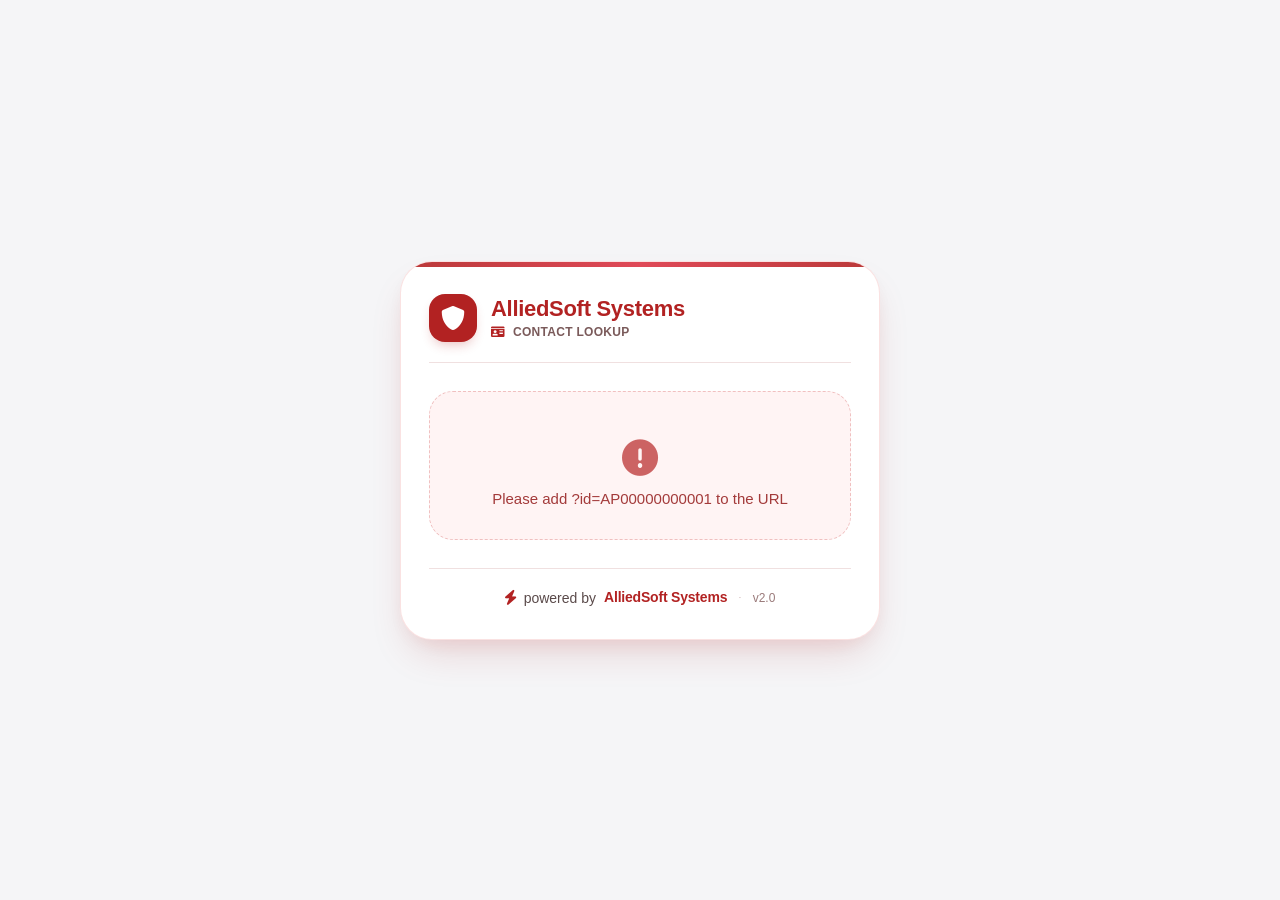
==== APark.html @ 0e575a95 "Add files via upload" ====
<!DOCTYPE html>
<html lang="ur">
<head>
  <meta charset="UTF-8">
  <meta name="viewport" content="width=device-width, initial-scale=1.0">
  <title>Contact Lookup · AlliedSoft Systems</title>
  
  <!-- Favicon & Icons directly from AlliedSoft Systems main site -->
  <link rel="icon" href="https://alliedsoftsystems.com/favicon.ico" type="image/x-icon">
  <link rel="shortcut icon" href="https://alliedsoftsystems.com/favicon.ico" type="image/x-icon">
  <link rel="apple-touch-icon" href="https://alliedsoftsystems.com/apple-touch-icon.png">
  <link rel="manifest" href="https://alliedsoftsystems.com/site.webmanifest">
  
  <!-- Font Awesome 6 (free) for crisp icons -->
  <link rel="stylesheet" href="https://cdnjs.cloudflare.com/ajax/libs/font-awesome/6.0.0-beta3/css/all.min.css">
  
  <style>
    /* ----- RESET & GLOBAL ----- */
    * {
      margin: 0;
      padding: 0;
      box-sizing: border-box;
    }

    body {
      font-family: 'Inter', -apple-system, BlinkMacSystemFont, 'Segoe UI', Roboto, Helvetica, Arial, sans-serif;
      background: #f5f5f7;
      display: flex;
      justify-content: center;
      align-items: center;
      min-height: 100vh;
      margin: 0;
      padding: 24px;
    }

    /* ----- CARD – Red & White theme, premium feel ----- */
    .card {
      max-width: 480px;
      width: 100%;
      background: #ffffff;
      border-radius: 32px;
      box-shadow: 0 20px 40px -12px rgba(160, 20, 20, 0.18), 0 8px 24px -8px rgba(180, 30, 30, 0.10);
      padding: 32px 28px;
      transition: all 0.2s ease;
      border: 1px solid rgba(220, 60, 60, 0.15);
      backdrop-filter: blur(0px);
      position: relative;
      overflow: hidden;
    }

    /* Red accent line on top */
    .card::after {
      content: '';
      position: absolute;
      top: 0;
      left: 0;
      right: 0;
      height: 5px;
      background: linear-gradient(90deg, #b22222, #dc3545, #b22222);
      border-radius: 32px 32px 0 0;
      opacity: 0.9;
    }

    /* ---- AlliedSoft brand header (Red & White) ---- */
    .brand-header {
      display: flex;
      align-items: center;
      gap: 14px;
      margin-bottom: 28px;
      border-bottom: 1px solid #f0e0e0;
      padding-bottom: 20px;
    }

    .brand-icon {
      background: #b22222;
      color: white;
      width: 48px;
      height: 48px;
      border-radius: 16px;
      display: flex;
      align-items: center;
      justify-content: center;
      font-size: 24px;
      box-shadow: 0 6px 12px -4px rgba(178, 34, 34, 0.3);
    }

    .brand-text {
      display: flex;
      flex-direction: column;
    }

    .brand-text .main {
      font-weight: 700;
      font-size: 22px;
      letter-spacing: -0.3px;
      color: #b22222;
      line-height: 1.2;
    }

    .brand-text .sub {
      font-size: 12px;
      font-weight: 600;
      color: #7a5a5a;
      letter-spacing: 0.3px;
      text-transform: uppercase;
      margin-top: 2px;
    }

    .brand-text .sub i {
      margin-right: 4px;
      color: #b22222;
    }

    /* ----- content area ----- */
    .lookup-container {
      margin-top: 4px;
    }

    /* status / error / loading */
    .status-box {
      display: flex;
      flex-direction: column;
      align-items: center;
      justify-content: center;
      padding: 48px 12px 32px;
      color: #4a3a3a;
      font-size: 15px;
      font-weight: 500;
      text-align: center;
      background: #fef8f8;
      border-radius: 24px;
      border: 1px dashed #e8c8c8;
    }

    .status-box i {
      font-size: 36px;
      color: #b85a5a;
      margin-bottom: 14px;
      opacity: 0.8;
    }

    .status-box.error {
      border-color: #f0c0c0;
      background: #fff4f4;
      color: #a33a3a;
    }
    .status-box.error i {
      color: #c04040;
    }

    /* ---- Contact card sections (Red & White) ---- */
    .contact-header {
      display: flex;
      align-items: baseline;
      justify-content: space-between;
      flex-wrap: wrap;
      margin-bottom: 8px;
    }

    .contact-name {
      font-size: 26px;
      font-weight: 700;
      color: #1a1a1a;
      letter-spacing: -0.4px;
    }

    .id-badge {
      background: #fce8e8;
      color: #a33a3a;
      font-size: 13px;
      font-weight: 600;
      padding: 6px 14px;
      border-radius: 40px;
      letter-spacing: 0.3px;
      border: 1px solid #f0c8c8;
      box-shadow: inset 0 1px 2px rgba(255,255,255,0.6);
      display: inline-flex;
      align-items: center;
      gap: 6px;
    }

    .id-badge i {
      font-size: 12px;
      color: #b22222;
    }

    .section {
      background: #fefaf9;
      border: 1px solid #f0dcdc;
      border-radius: 24px;
      padding: 20px 20px 18px;
      margin-top: 20px;
      transition: 0.1s ease;
    }

    .section-label {
      display: flex;
      align-items: center;
      gap: 8px;
      font-size: 13px;
      font-weight: 600;
      text-transform: uppercase;
      letter-spacing: 0.4px;
      color: #7a4a4a;
      margin-bottom: 12px;
    }

    .section-label i {
      font-size: 15px;
      color: #b22222;
      width: 20px;
    }

    .section .value-name {
      font-size: 18px;
      font-weight: 600;
      color: #1f1a1a;
      margin-bottom: 14px;
    }

    /* ----- CALL BUTTONS – Primary GREEN, Emergency RED ----- */
    /* Primary call button – keep it green */
    .call-btn {
      display: flex;
      align-items: center;
      justify-content: center;
      gap: 10px;
      background: #16a34a;          /* vibrant green */
      color: #fff;
      text-decoration: none;
      padding: 14px 18px;
      border-radius: 60px;
      font-weight: 600;
      font-size: 16px;
      letter-spacing: 0.2px;
      transition: 0.15s ease;
      border: none;
      width: 100%;
      box-shadow: 0 6px 14px -6px rgba(22, 163, 74, 0.4);
    }

    .call-btn i {
      font-size: 18px;
    }

    .call-btn:hover {
      background: #15803d;          /* darker green on hover */
      transform: scale(1.01);
      box-shadow: 0 10px 20px -8px rgba(22, 163, 74, 0.5);
    }

    .call-btn:active {
      transform: scale(0.97);
    }

    /* Emergency button – red */
    .call-btn.emergency {
      background: #dc2626;          /* bright red */
      box-shadow: 0 6px 14px -6px rgba(220, 38, 38, 0.4);
    }

    .call-btn.emergency:hover {
      background: #b91c1c;          /* darker red on hover */
      box-shadow: 0 10px 20px -8px rgba(220, 38, 38, 0.5);
    }

    .no-number {
      color: #7a5a5a;
      font-weight: 500;
      font-size: 15px;
      background: #f5ecec;
      padding: 12px 16px;
      border-radius: 40px;
      text-align: center;
      border: 1px solid #e8d4d4;
    }

    .no-number i {
      margin-right: 8px;
      color: #b85a5a;
    }

    /* ---- footer / powered by (Red & White) with link to main site ---- */
    .powered {
      margin-top: 28px;
      text-align: center;
      font-size: 14px;
      color: #5a4a4a;
      border-top: 1px solid #f0e0e0;
      padding-top: 20px;
      display: flex;
      align-items: center;
      justify-content: center;
      gap: 8px;
      flex-wrap: wrap;
    }

    .powered i {
      color: #b22222;
      font-size: 15px;
    }

    .powered a {
      font-weight: 700;
      color: #b22222;
      text-decoration: none;
      letter-spacing: -0.2px;
      transition: 0.15s;
      border-bottom: 2px solid transparent;
    }

    .powered a:hover {
      color: #8a1a1a;
      border-bottom-color: #b22222;
    }

    .powered .dot {
      color: #c0a0a0;
      font-size: 4px;
      margin: 0 4px;
    }

    .powered .version {
      color: #9a7a7a;
      font-size: 12px;
    }

    /* responsive */
    @media (max-width: 480px) {
      .card {
        padding: 24px 18px;
        border-radius: 28px;
      }
      .contact-name {
        font-size: 22px;
      }
      .brand-text .main {
        font-size: 19px;
      }
    }
  </style>
</head>
<body>

<div class="card" id="card">
  <!-- AlliedSoft branded header - Red & White -->
  <div class="brand-header">
    <div class="brand-icon">
      <i class="fas fa-shield-alt"></i>
    </div>
    <div class="brand-text">
      <span class="main">AlliedSoft Systems</span>
      <span class="sub"><i class="fas fa-id-card"></i> contact lookup</span>
    </div>
  </div>

  <!-- dynamic content -->
  <div class="lookup-container" id="lookupContainer">
    <div class="status-box" id="statusBox">
      <i class="fas fa-circle-notch fa-spin"></i>
      <span>Loading contact …</span>
    </div>
  </div>

  <!-- powered by AlliedSoft – with link to main site -->
  <div class="powered">
    <i class="fas fa-bolt"></i>
    <span>powered by</span>
    <a href="https://alliedsoftsystems.com/" target="_blank" rel="noopener noreferrer">
      AlliedSoft Systems
    </a>
    <span class="dot">•</span>
    <span class="version">v2.0</span>
  </div>
</div>

<script>
  (function() {
    // ===== CONFIG: Apps Script Web App URL =====
    // Replace with your actual Apps Script deployment URL
    const SCRIPT_URL = "https://script.google.com/macros/s/AKfycbxvnus25rLda72fcnLp6evFe7ruvSEtL0s9HPMHmquMBzYdp0J5ILU9hqRmac_Vnb5SVA/exec";

    // DOM refs
    const container = document.getElementById('lookupContainer');

    // helpers
    function getIdFromUrl() {
      const params = new URLSearchParams(window.location.search);
      return (params.get('id') || params.get('ID') || '').trim();
    }

    function cleanNumber(num) {
      return String(num || '').replace(/[^0-9+]/g, '');
    }

    // render status / error / data
    function renderStatus(icon, message, isError = false) {
      container.innerHTML = `
        <div class="status-box ${isError ? 'error' : ''}">
          <i class="fas ${icon}"></i>
          <span>${message}</span>
        </div>
      `;
    }

    function renderContact(data) {
      const contactName = data.contactName || '—';
      const contactNumber = data.contactNumber || '';
      const emergName = data.emergencyName || '—';
      const emergNumber = data.emergencyNumber || '';
      const id = data.id || '';

      container.innerHTML = `
        <div class="contact-header">
          <div class="contact-name">${contactName}</div>
          <span class="id-badge"><i class="fas fa-fingerprint"></i> ${id}</span>
        </div>

        <!-- primary contact -->
        <div class="section">
          <div class="section-label">
            <i class="fas fa-phone-alt"></i> primary contact
          </div>
          <div class="value-name">${contactName}</div>
          ${contactNumber ? 
            `<a class="call-btn" href="tel:${cleanNumber(contactNumber)}">
              <i class="fas fa-phone"></i> Call ${contactNumber}
            </a>` :
            `<div class="no-number"><i class="fas fa-ban"></i> No number available</div>`
          }
        </div>

        <!-- emergency -->
        <div class="section">
          <div class="section-label">
            <i class="fas fa-exclamation-triangle"></i> emergency contact
          </div>
          <div class="value-name">${emergName}</div>
          ${emergNumber ? 
            `<a class="call-btn emergency" href="tel:${cleanNumber(emergNumber)}">
              <i class="fas fa-phone"></i> Call ${emergNumber}
            </a>` :
            `<div class="no-number"><i class="fas fa-ban"></i> No number available</div>`
          }
        </div>
      `;
    }

    // main init
    async function init() {
      const id = getIdFromUrl();

      // 1. check ID
      if (!id) {
        renderStatus(
          'fa-exclamation-circle',
          'Please add ?id=AP00000000001 to the URL',
          true
        );
        return;
      }

      // 2. check SCRIPT_URL config
      if (SCRIPT_URL.includes('PASTE_YOUR_APPS_SCRIPT_URL_HERE') || SCRIPT_URL === '') {
        renderStatus(
          'fa-cogs',
          'SCRIPT_URL not configured. Set your Apps Script URL.',
          true
        );
        return;
      }

      // 3. show loading
      renderStatus('fa-circle-notch fa-spin', 'Fetching contact …');

      try {
        const response = await fetch(`${SCRIPT_URL}?id=${encodeURIComponent(id)}`);
        if (!response.ok) {
          throw new Error(`HTTP ${response.status}`);
        }
        const result = await response.json();

        if (result.error) {
          let msg = result.error;
          if (result.error === 'ID not found') {
            msg = `ID "${id}" not found`;
          }
          renderStatus('fa-search-minus', msg, true);
          return;
        }

        renderContact(result);

      } catch (err) {
        console.error('Fetch error:', err);
        renderStatus('fa-wifi-slash', `Could not load data: ${err.message}`, true);
      }
    }

    init();
  })();
</script>

</body>
</html>
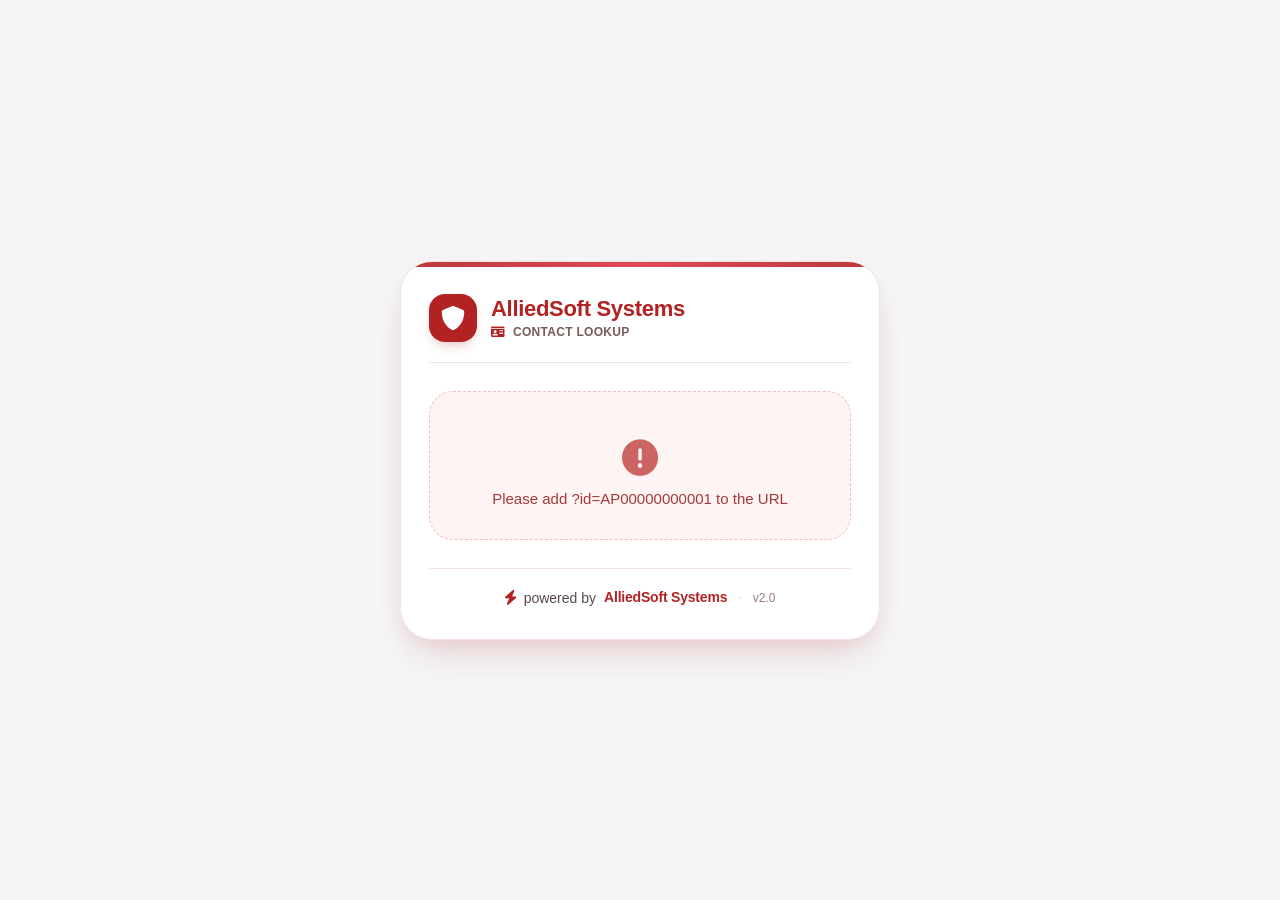
==== commit 09337d47: "Update APark.html" ====
--- a/APark.html
+++ b/APark.html
@@ -421,7 +421,7 @@
           <div class="section-label">
             <i class="fas fa-phone-alt"></i> primary contact
           </div>
-          <div class="value-name">${contactName}</div>
+          <div class="value-name">${contactName} (Vehicle Owner)</div>
           ${contactNumber ? 
             `<a class="call-btn" href="tel:${cleanNumber(contactNumber)}">
               <i class="fas fa-phone"></i> Call ${contactNumber}
@@ -435,7 +435,7 @@
           <div class="section-label">
             <i class="fas fa-exclamation-triangle"></i> emergency contact
           </div>
-          <div class="value-name">${emergName}</div>
+          <div class="value-name">${emergName} (Not a Vehicle Owner)</div>
           ${emergNumber ? 
             `<a class="call-btn emergency" href="tel:${cleanNumber(emergNumber)}">
               <i class="fas fa-phone"></i> Call ${emergNumber}
@@ -502,4 +502,4 @@
 </script>
 
 </body>
-</html>+</html>
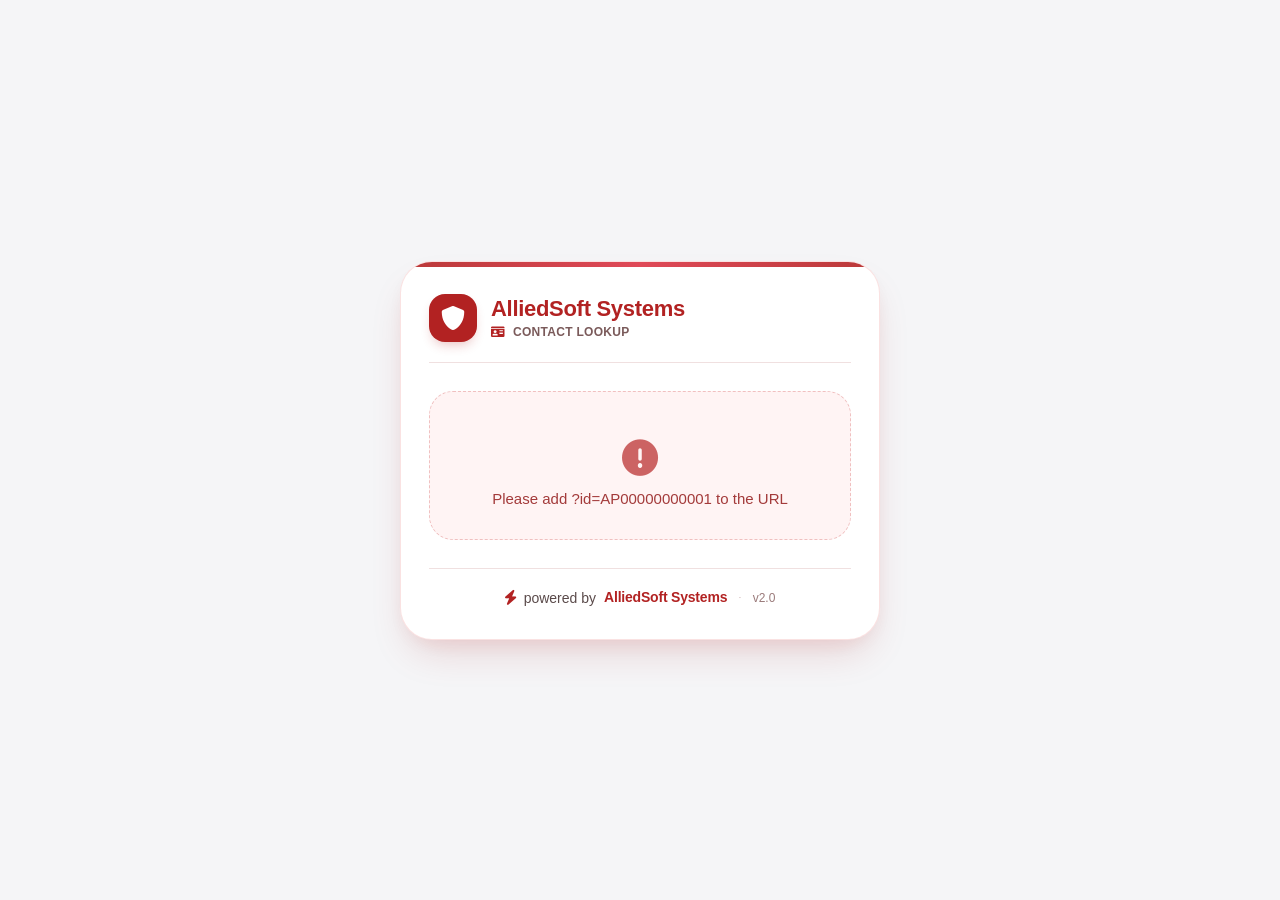
==== commit a8e1572e: "Update APark.html" ====
--- a/APark.html
+++ b/APark.html
@@ -218,50 +218,81 @@
       margin-bottom: 14px;
     }
 
-    /* ----- CALL BUTTONS – Primary GREEN, Emergency RED ----- */
-    /* Primary call button – keep it green */
-    .call-btn {
+    /* ----- BUTTONS – Call (Green), WhatsApp (Green), Emergency Call (Red), Emergency WhatsApp (Red) ----- */
+    .action-buttons {
+      display: flex;
+      gap: 10px;
+      flex-wrap: wrap;
+    }
+
+    .action-buttons .btn {
+      flex: 1;
+      min-width: 120px;
       display: flex;
       align-items: center;
       justify-content: center;
-      gap: 10px;
-      background: #16a34a;          /* vibrant green */
-      color: #fff;
+      gap: 8px;
       text-decoration: none;
-      padding: 14px 18px;
+      padding: 12px 16px;
       border-radius: 60px;
       font-weight: 600;
-      font-size: 16px;
+      font-size: 14px;
       letter-spacing: 0.2px;
       transition: 0.15s ease;
       border: none;
-      width: 100%;
-      box-shadow: 0 6px 14px -6px rgba(22, 163, 74, 0.4);
-    }
-
-    .call-btn i {
-      font-size: 18px;
-    }
-
-    .call-btn:hover {
-      background: #15803d;          /* darker green on hover */
-      transform: scale(1.01);
-      box-shadow: 0 10px 20px -8px rgba(22, 163, 74, 0.5);
-    }
-
-    .call-btn:active {
-      transform: scale(0.97);
-    }
-
-    /* Emergency button – red */
-    .call-btn.emergency {
-      background: #dc2626;          /* bright red */
-      box-shadow: 0 6px 14px -6px rgba(220, 38, 38, 0.4);
-    }
-
-    .call-btn.emergency:hover {
-      background: #b91c1c;          /* darker red on hover */
-      box-shadow: 0 10px 20px -8px rgba(220, 38, 38, 0.5);
+      box-shadow: 0 4px 12px -4px rgba(0,0,0,0.15);
+    }
+
+    .action-buttons .btn i {
+      font-size: 16px;
+    }
+
+    .action-buttons .btn:active {
+      transform: scale(0.96);
+    }
+
+    /* Primary Call button – green */
+    .btn-call {
+      background: #16a34a;
+      color: #fff;
+    }
+    .btn-call:hover {
+      background: #15803d;
+      transform: scale(1.02);
+      box-shadow: 0 6px 16px -4px rgba(22, 163, 74, 0.4);
+    }
+
+    /* WhatsApp button – green (brand color) */
+    .btn-whatsapp {
+      background: #25D366;
+      color: #fff;
+    }
+    .btn-whatsapp:hover {
+      background: #1da851;
+      transform: scale(1.02);
+      box-shadow: 0 6px 16px -4px rgba(37, 211, 102, 0.4);
+    }
+
+    /* Emergency Call – red */
+    .btn-emergency-call {
+      background: #dc2626;
+      color: #fff;
+    }
+    .btn-emergency-call:hover {
+      background: #b91c1c;
+      transform: scale(1.02);
+      box-shadow: 0 6px 16px -4px rgba(220, 38, 38, 0.4);
+    }
+
+    /* Emergency WhatsApp – red theme with WhatsApp icon */
+    .btn-emergency-whatsapp {
+      background: #dc2626;
+      color: #fff;
+    }
+    .btn-emergency-whatsapp:hover {
+      background: #b91c1c;
+      transform: scale(1.02);
+      box-shadow: 0 6px 16px -4px rgba(220, 38, 38, 0.4);
     }
 
     .no-number {
@@ -336,6 +367,11 @@
       }
       .brand-text .main {
         font-size: 19px;
+      }
+      .action-buttons .btn {
+        min-width: 100px;
+        font-size: 13px;
+        padding: 10px 12px;
       }
     }
   </style>
@@ -377,23 +413,51 @@
 <script>
   (function() {
     // ===== CONFIG: Apps Script Web App URL =====
-    // Replace with your actual Apps Script deployment URL
     const SCRIPT_URL = "https://script.google.com/macros/s/AKfycbxvnus25rLda72fcnLp6evFe7ruvSEtL0s9HPMHmquMBzYdp0J5ILU9hqRmac_Vnb5SVA/exec";
 
-    // DOM refs
     const container = document.getElementById('lookupContainer');
 
-    // helpers
     function getIdFromUrl() {
       const params = new URLSearchParams(window.location.search);
       return (params.get('id') || params.get('ID') || '').trim();
     }
 
+    // Clean number: keep only digits and '+', then format for Pakistan
     function cleanNumber(num) {
-      return String(num || '').replace(/[^0-9+]/g, '');
-    }
-
-    // render status / error / data
+      let cleaned = String(num || '').replace(/[^0-9+]/g, '');
+      // If number starts with '92' and no '+', add '+'
+      if (cleaned.startsWith('92') && !cleaned.startsWith('+')) {
+        cleaned = '+' + cleaned;
+      }
+      // If number starts with '0', convert to '+92' format
+      if (cleaned.startsWith('0')) {
+        cleaned = '+92' + cleaned.substring(1);
+      }
+      // If number is like '3234033765' (no country code, no leading 0), add '+92'
+      if (/^[3][0-9]{9}$/.test(cleaned) && !cleaned.startsWith('+')) {
+        cleaned = '+92' + cleaned;
+      }
+      return cleaned;
+    }
+
+    // Format number for display (add leading 0 if needed)
+    function formatDisplayNumber(num) {
+      let cleaned = String(num || '').replace(/[^0-9+]/g, '');
+      // If it's +92... convert to 0... for display
+      if (cleaned.startsWith('+92')) {
+        return '0' + cleaned.substring(3);
+      }
+      // If it starts with 92 without +, add 0
+      if (cleaned.startsWith('92') && !cleaned.startsWith('+')) {
+        return '0' + cleaned.substring(2);
+      }
+      // If it's just digits and starts with 3 (like 3234033765), add 0
+      if (/^[3][0-9]{9}$/.test(cleaned)) {
+        return '0' + cleaned;
+      }
+      return cleaned;
+    }
+
     function renderStatus(icon, message, isError = false) {
       container.innerHTML = `
         <div class="status-box ${isError ? 'error' : ''}">
@@ -410,6 +474,18 @@
       const emergNumber = data.emergencyNumber || '';
       const id = data.id || '';
 
+      // Clean numbers for links
+      const cleanContact = contactNumber ? cleanNumber(contactNumber) : '';
+      const cleanEmerg = emergNumber ? cleanNumber(emergNumber) : '';
+
+      // Display numbers with leading 0
+      const displayContact = contactNumber ? formatDisplayNumber(contactNumber) : '';
+      const displayEmerg = emergNumber ? formatDisplayNumber(emergNumber) : '';
+
+      // WhatsApp links (international format without +)
+      const waContact = cleanContact ? cleanContact.replace('+', '') : '';
+      const waEmerg = cleanEmerg ? cleanEmerg.replace('+', '') : '';
+
       container.innerHTML = `
         <div class="contact-header">
           <div class="contact-name">${contactName}</div>
@@ -423,9 +499,15 @@
           </div>
           <div class="value-name">${contactName} (Vehicle Owner)</div>
           ${contactNumber ? 
-            `<a class="call-btn" href="tel:${cleanNumber(contactNumber)}">
-              <i class="fas fa-phone"></i> Call ${contactNumber}
-            </a>` :
+            `<div class="action-buttons">
+              <a class="btn btn-call" href="tel:${cleanContact}">
+                <i class="fas fa-phone"></i> Call
+              </a>
+              <a class="btn btn-whatsapp" href="https://wa.me/${waContact}" target="_blank">
+                <i class="fab fa-whatsapp"></i> WhatsApp
+              </a>
+            </div>
+            <div style="margin-top: 8px; font-size: 13px; color: #7a5a5a; text-align: center;">${displayContact}</div>` :
             `<div class="no-number"><i class="fas fa-ban"></i> No number available</div>`
           }
         </div>
@@ -437,54 +519,43 @@
           </div>
           <div class="value-name">${emergName} (Not a Vehicle Owner)</div>
           ${emergNumber ? 
-            `<a class="call-btn emergency" href="tel:${cleanNumber(emergNumber)}">
-              <i class="fas fa-phone"></i> Call ${emergNumber}
-            </a>` :
+            `<div class="action-buttons">
+              <a class="btn btn-emergency-call" href="tel:${cleanEmerg}">
+                <i class="fas fa-phone"></i> Call
+              </a>
+              <a class="btn btn-emergency-whatsapp" href="https://wa.me/${waEmerg}" target="_blank">
+                <i class="fab fa-whatsapp"></i> WhatsApp
+              </a>
+            </div>
+            <div style="margin-top: 8px; font-size: 13px; color: #7a5a5a; text-align: center;">${displayEmerg}</div>` :
             `<div class="no-number"><i class="fas fa-ban"></i> No number available</div>`
           }
         </div>
       `;
     }
 
-    // main init
     async function init() {
       const id = getIdFromUrl();
 
-      // 1. check ID
       if (!id) {
-        renderStatus(
-          'fa-exclamation-circle',
-          'Please add ?id=AP00000000001 to the URL',
-          true
-        );
+        renderStatus('fa-exclamation-circle', 'Please add ?id=AP00000000001 to the URL', true);
         return;
       }
 
-      // 2. check SCRIPT_URL config
       if (SCRIPT_URL.includes('PASTE_YOUR_APPS_SCRIPT_URL_HERE') || SCRIPT_URL === '') {
-        renderStatus(
-          'fa-cogs',
-          'SCRIPT_URL not configured. Set your Apps Script URL.',
-          true
-        );
+        renderStatus('fa-cogs', 'SCRIPT_URL not configured. Set your Apps Script URL.', true);
         return;
       }
 
-      // 3. show loading
       renderStatus('fa-circle-notch fa-spin', 'Fetching contact …');
 
       try {
         const response = await fetch(`${SCRIPT_URL}?id=${encodeURIComponent(id)}`);
-        if (!response.ok) {
-          throw new Error(`HTTP ${response.status}`);
-        }
+        if (!response.ok) throw new Error(`HTTP ${response.status}`);
         const result = await response.json();
 
         if (result.error) {
-          let msg = result.error;
-          if (result.error === 'ID not found') {
-            msg = `ID "${id}" not found`;
-          }
+          let msg = result.error === 'ID not found' ? `ID "${id}" not found` : result.error;
           renderStatus('fa-search-minus', msg, true);
           return;
         }
